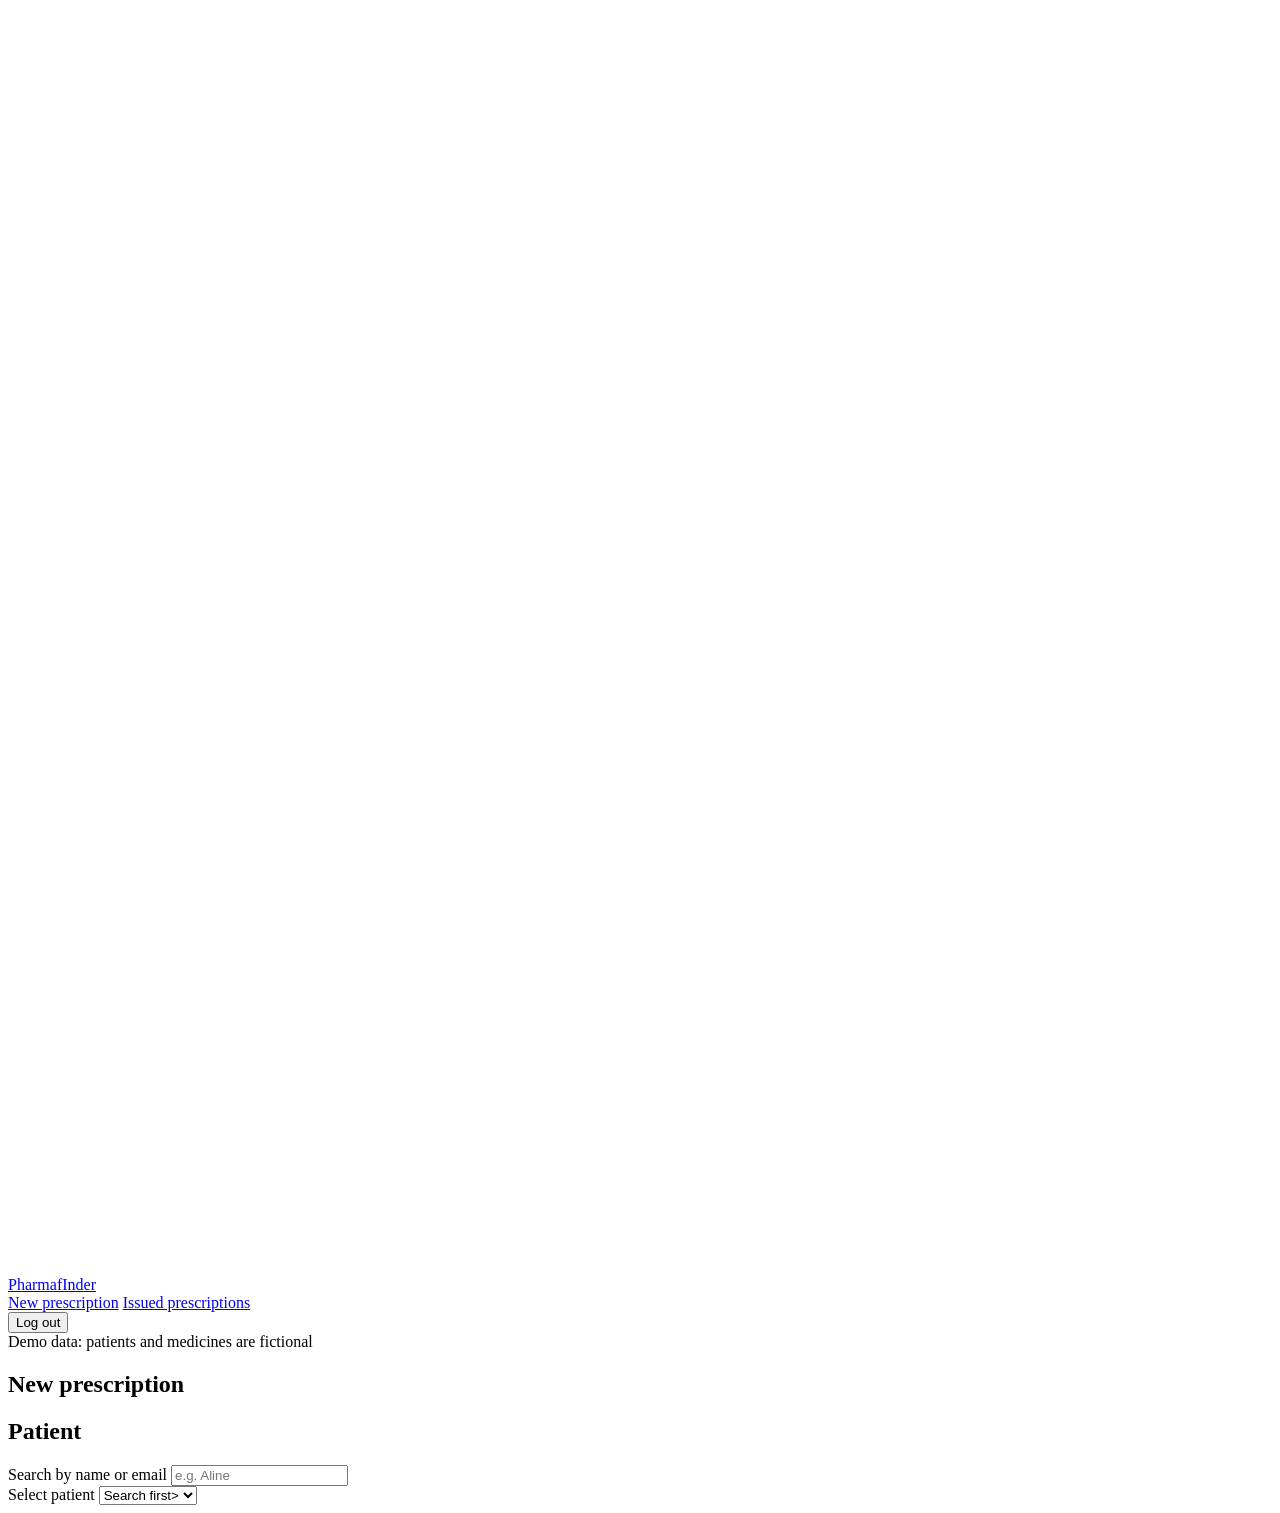
==== public/doctor.html @ 29689491 "feat:Prescription" ====
<!doctype html>
<html lang="en">
<head>
    <meta charset="utf-8">
    <meta name="viewport" content="width=device-width, initial-scale=1">
    <title>Doctor - PharmaFinder</title>
    <link href="/vendor/fonts.css" rel="stylesheet">
    <link href="/vendor/bootstrap.min.css" rel="stylesheet">
    <link href="/css/app.css" rel="stylesheet">
</head>
<body>
<div class="pf-shell">
    <aside class="pf-rail">
        <a class="pf-brand" href="/doctor.html">
            <svg class="pf-cross" viewBox="0 0 28 28" aria-hidden="true"><rect x="10" y="2" width="8" height="24" rx="2" fill="#fff"/><rect x="2" y="10" width="24" height="8" rx="2" fill="#fff"/></svg>
            PharmafInder</a>
        <nav aria-label="Doctor">
            <a href="#new" data-section="new">New prescription</a>
            <a href="#issued" data-section="issued">Issued prescriptions</a>
        </nav>
        <div class="pf-who"><strong id="who-name"></strong><span id="who-sub"></span>
            <button id="logout" class="btn btn-sm btn-outline-light mt-2">Log out</button></div>
    </aside>
    <main class="pf-main">
        <span class="pf-demo">Demo data: patients and medicines are fictional</span>
        <section id="new" class="pf-section">
            <h1>New prescription</h1>
            <form id="rx-form" novalidate>
                <div class="pf-panel">
                    <h2>Patient</h2>
                    <div class="row g-3 align-items-end">
                        <div class="col-md-6"><label class="form-label" for="patient-q">Search by name or email</label>
                            <input class="form-control" id="patient-q" placeholder="e.g. Aline" autocomplete="off"></div>
                        <div class="col-md-6"><label class="form-label" for="patient-id">Select patient</label>
                            <select class="form-select" id="patient-id" name="patient_id" required><option value="">Search first></option></select></div>
                    </div>
                </div>
                
    </main>
</body>
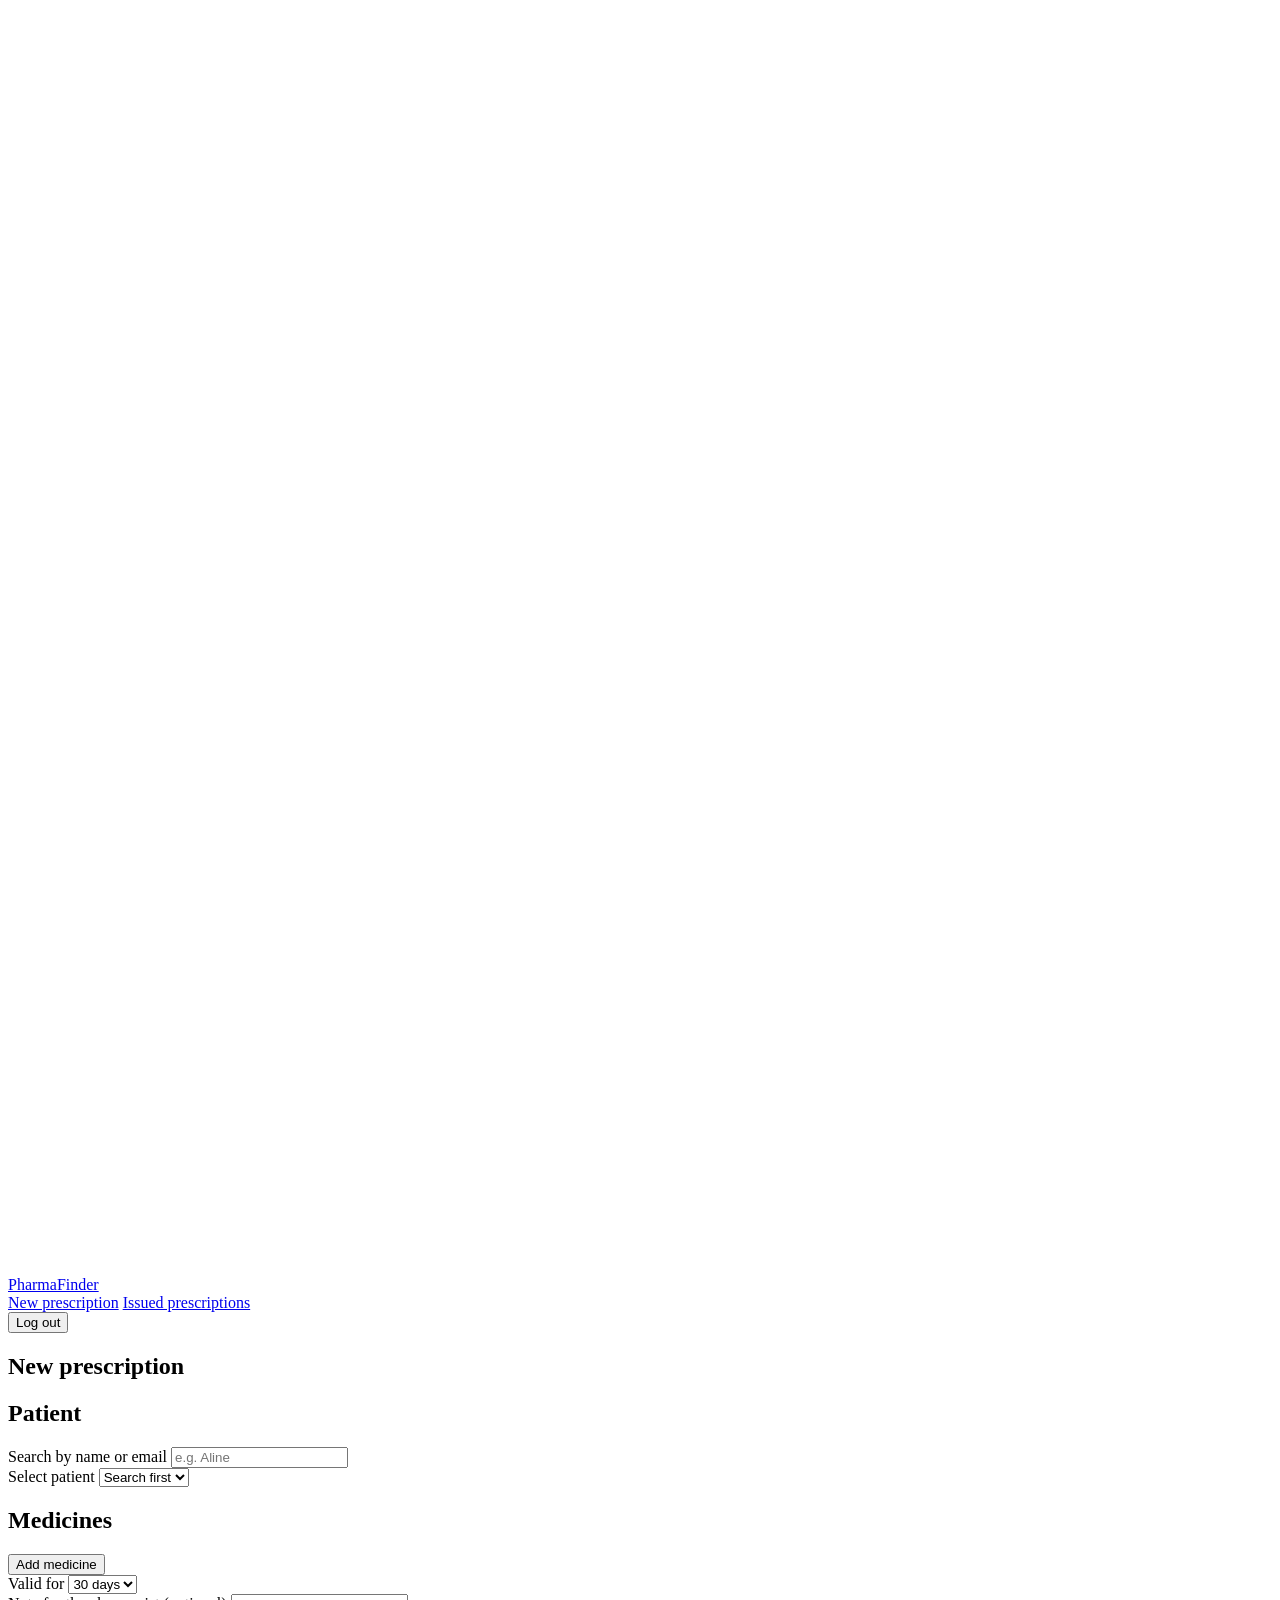
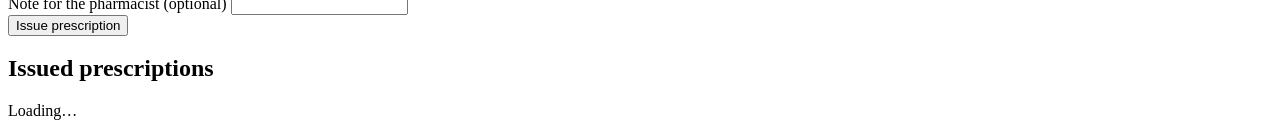
==== commit a33a11d4: "fixing prescription section" ====
--- a/public/doctor.html
+++ b/public/doctor.html
@@ -1,40 +1,91 @@
 <!doctype html>
 <html lang="en">
 <head>
-    <meta charset="utf-8">
-    <meta name="viewport" content="width=device-width, initial-scale=1">
-    <title>Doctor - PharmaFinder</title>
-    <link href="/vendor/fonts.css" rel="stylesheet">
-    <link href="/vendor/bootstrap.min.css" rel="stylesheet">
-    <link href="/css/app.css" rel="stylesheet">
+  <meta charset="utf-8">
+  <meta name="viewport" content="width=device-width, initial-scale=1">
+  <title>Doctor - PharmaFinder</title>
+  <link href="/vendor/fonts.css" rel="stylesheet">
+  <link href="/vendor/bootstrap.min.css" rel="stylesheet">
+  <link href="/css/app.css" rel="stylesheet">
 </head>
 <body>
 <div class="pf-shell">
-    <aside class="pf-rail">
-        <a class="pf-brand" href="/doctor.html">
-            <svg class="pf-cross" viewBox="0 0 28 28" aria-hidden="true"><rect x="10" y="2" width="8" height="24" rx="2" fill="#fff"/><rect x="2" y="10" width="24" height="8" rx="2" fill="#fff"/></svg>
-            PharmafInder</a>
-        <nav aria-label="Doctor">
-            <a href="#new" data-section="new">New prescription</a>
-            <a href="#issued" data-section="issued">Issued prescriptions</a>
-        </nav>
-        <div class="pf-who"><strong id="who-name"></strong><span id="who-sub"></span>
-            <button id="logout" class="btn btn-sm btn-outline-light mt-2">Log out</button></div>
-    </aside>
-    <main class="pf-main">
-        <span class="pf-demo">Demo data: patients and medicines are fictional</span>
-        <section id="new" class="pf-section">
-            <h1>New prescription</h1>
-            <form id="rx-form" novalidate>
-                <div class="pf-panel">
-                    <h2>Patient</h2>
-                    <div class="row g-3 align-items-end">
-                        <div class="col-md-6"><label class="form-label" for="patient-q">Search by name or email</label>
-                            <input class="form-control" id="patient-q" placeholder="e.g. Aline" autocomplete="off"></div>
-                        <div class="col-md-6"><label class="form-label" for="patient-id">Select patient</label>
-                            <select class="form-select" id="patient-id" name="patient_id" required><option value="">Search first></option></select></div>
-                    </div>
-                </div>
-                
-    </main>
-</body>+  <aside class="pf-rail">
+    <a class="pf-brand" href="/doctor.html">
+      <svg class="pf-cross" viewBox="0 0 28 28" aria-hidden="true"><rect x="10" y="2" width="8" height="24" rx="2" fill="#fff"/><rect x="2" y="10" width="24" height="8" rx="2" fill="#fff"/></svg>
+      PharmaFinder</a>
+    <nav aria-label="Doctor">
+      <a href="#new" data-section="new">New prescription</a>
+      <a href="#issued" data-section="issued">Issued prescriptions</a>
+    </nav>
+    <div class="pf-who"><strong id="who-name"></strong><span id="who-sub"></span>
+      <button id="logout" class="btn btn-sm btn-outline-light mt-2">Log out</button></div>
+  </aside>
+
+  <main class="pf-main">
+
+    <section id="new" class="pf-section">
+      <h1>New prescription</h1>
+      <form id="rx-form" novalidate>
+        <div class="pf-panel">
+          <h2>Patient</h2>
+          <div class="row g-2 align-items-end">
+            <div class="col-md-6"><label class="form-label" for="patient-q">Search by name or email</label>
+              <input class="form-control" id="patient-q" placeholder="e.g. Aline" autocomplete="off"></div>
+            <div class="col-md-6"><label class="form-label" for="patient-id">Select patient</label>
+              <select class="form-select" id="patient-id" name="patient_id" required><option value="">Search first</option></select></div>
+          </div>
+        </div>
+
+        <div class="pf-panel">
+          <div class="d-flex justify-content-between align-items-center mb-2">
+            <h2 class="mb-0">Medicines</h2>
+            <button type="button" class="btn btn-sm btn-outline-primary" id="add-item">Add medicine</button>
+          </div>
+          <datalist id="medicine-options"></datalist>
+          <div id="items"></div>
+        </div>
+
+        <div class="pf-panel">
+          <div class="row g-2">
+            <div class="col-md-3"><label class="form-label" for="valid-days">Valid for</label>
+              <select class="form-select" id="valid-days" name="valid_days"><option value="7">7 days</option>
+                <option value="14">14 days</option><option value="30" selected>30 days</option><option value="90">90 days</option></select></div>
+            <div class="col-md-9"><label class="form-label" for="notes">Note for the pharmacist (optional)</label>
+              <input class="form-control" id="notes" name="notes" maxlength="500"></div>
+          </div>
+        </div>
+        <div class="text-danger mb-2" id="rx-error" role="alert"></div>
+        <button class="btn btn-primary btn-lg">Issue prescription</button>
+      </form>
+      <div id="issued-result" class="mt-4"></div>
+    </section>
+
+    <section id="issued" class="pf-section">
+      <h1>Issued prescriptions</h1>
+      <div id="issued-list"><p class="pf-empty">Loading…</p></div>
+    </section>
+  </main>
+</div>
+
+<template id="item-row">
+  <div class="row g-2 align-items-end border-bottom pb-3 mb-3 rx-item">
+    <div class="col-md-4"><label class="form-label">Medicine</label>
+      <input class="form-control med-input" list="medicine-options" placeholder="Type to search" required>
+      <input type="hidden" class="med-id"></div>
+    <div class="col-md-2"><label class="form-label">Dose</label><input class="form-control dose" placeholder="1 tablet" required></div>
+    <div class="col-md-2"><label class="form-label">Frequency</label>
+      <input class="form-control frequency" list="freq-options" placeholder="Twice daily" required></div>
+    <div class="col-md-1"><label class="form-label">Days</label><input class="form-control duration" type="number" min="1" max="365" required></div>
+    <div class="col-md-2"><label class="form-label">Quantity</label><input class="form-control quantity" type="number" min="1" max="1000" required></div>
+    <div class="col-md-1"><button type="button" class="btn btn-outline-danger w-100 remove" aria-label="Remove medicine">&times;</button></div>
+  </div>
+</template>
+<datalist id="freq-options"><option>Once daily</option><option>Twice daily</option><option>3 times daily</option>
+  <option>Every 8 hours</option><option>At night</option><option>As needed</option></datalist>
+
+<script src="/vendor/bootstrap.bundle.min.js"></script>
+<script src="/js/api.js"></script>
+<script src="/js/doctor.js"></script>
+</body>
+</html>
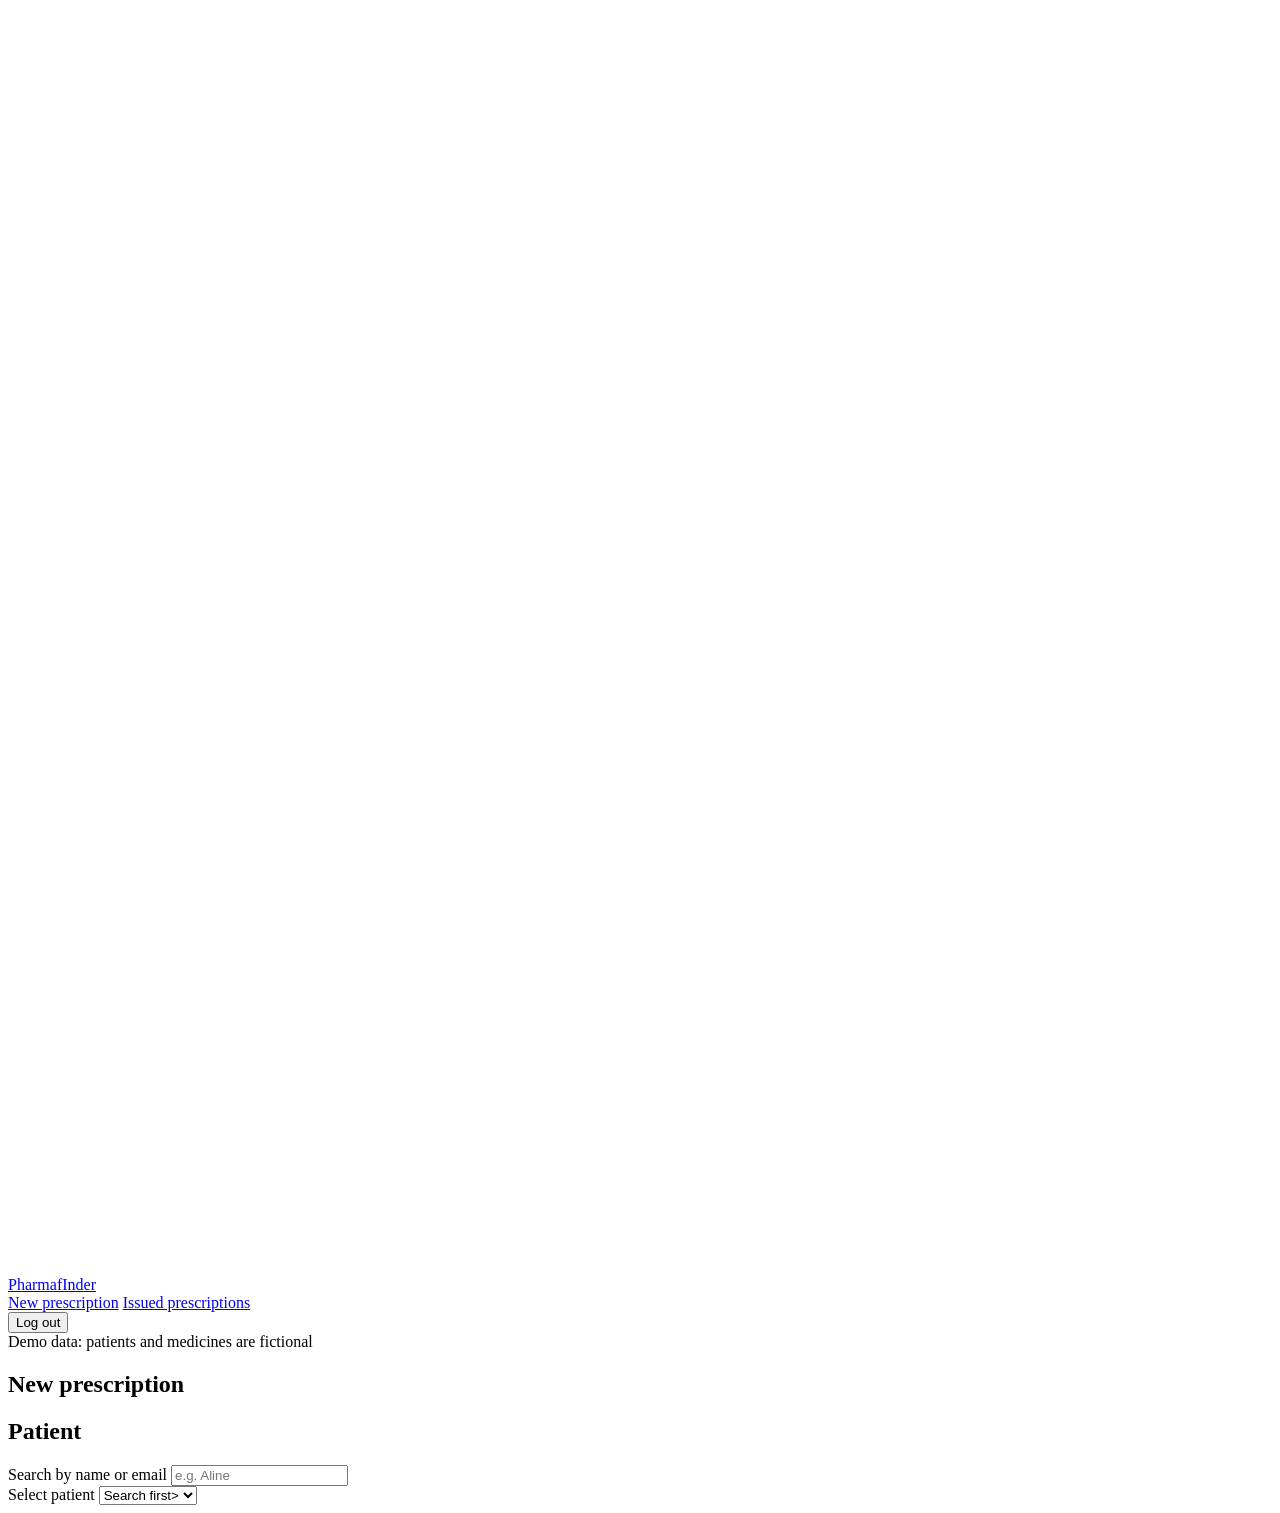
==== commit 7d05f55b: "Merge remote-tracking branch 'origin/Backend'" ====
--- a/public/doctor.html
+++ b/public/doctor.html
@@ -1,91 +1,40 @@
 <!doctype html>
 <html lang="en">
 <head>
-  <meta charset="utf-8">
-  <meta name="viewport" content="width=device-width, initial-scale=1">
-  <title>Doctor - PharmaFinder</title>
-  <link href="/vendor/fonts.css" rel="stylesheet">
-  <link href="/vendor/bootstrap.min.css" rel="stylesheet">
-  <link href="/css/app.css" rel="stylesheet">
+    <meta charset="utf-8">
+    <meta name="viewport" content="width=device-width, initial-scale=1">
+    <title>Doctor - PharmaFinder</title>
+    <link href="/vendor/fonts.css" rel="stylesheet">
+    <link href="/vendor/bootstrap.min.css" rel="stylesheet">
+    <link href="/css/app.css" rel="stylesheet">
 </head>
 <body>
 <div class="pf-shell">
-  <aside class="pf-rail">
-    <a class="pf-brand" href="/doctor.html">
-      <svg class="pf-cross" viewBox="0 0 28 28" aria-hidden="true"><rect x="10" y="2" width="8" height="24" rx="2" fill="#fff"/><rect x="2" y="10" width="24" height="8" rx="2" fill="#fff"/></svg>
-      PharmaFinder</a>
-    <nav aria-label="Doctor">
-      <a href="#new" data-section="new">New prescription</a>
-      <a href="#issued" data-section="issued">Issued prescriptions</a>
-    </nav>
-    <div class="pf-who"><strong id="who-name"></strong><span id="who-sub"></span>
-      <button id="logout" class="btn btn-sm btn-outline-light mt-2">Log out</button></div>
-  </aside>
-
-  <main class="pf-main">
-
-    <section id="new" class="pf-section">
-      <h1>New prescription</h1>
-      <form id="rx-form" novalidate>
-        <div class="pf-panel">
-          <h2>Patient</h2>
-          <div class="row g-2 align-items-end">
-            <div class="col-md-6"><label class="form-label" for="patient-q">Search by name or email</label>
-              <input class="form-control" id="patient-q" placeholder="e.g. Aline" autocomplete="off"></div>
-            <div class="col-md-6"><label class="form-label" for="patient-id">Select patient</label>
-              <select class="form-select" id="patient-id" name="patient_id" required><option value="">Search first</option></select></div>
-          </div>
-        </div>
-
-        <div class="pf-panel">
-          <div class="d-flex justify-content-between align-items-center mb-2">
-            <h2 class="mb-0">Medicines</h2>
-            <button type="button" class="btn btn-sm btn-outline-primary" id="add-item">Add medicine</button>
-          </div>
-          <datalist id="medicine-options"></datalist>
-          <div id="items"></div>
-        </div>
-
-        <div class="pf-panel">
-          <div class="row g-2">
-            <div class="col-md-3"><label class="form-label" for="valid-days">Valid for</label>
-              <select class="form-select" id="valid-days" name="valid_days"><option value="7">7 days</option>
-                <option value="14">14 days</option><option value="30" selected>30 days</option><option value="90">90 days</option></select></div>
-            <div class="col-md-9"><label class="form-label" for="notes">Note for the pharmacist (optional)</label>
-              <input class="form-control" id="notes" name="notes" maxlength="500"></div>
-          </div>
-        </div>
-        <div class="text-danger mb-2" id="rx-error" role="alert"></div>
-        <button class="btn btn-primary btn-lg">Issue prescription</button>
-      </form>
-      <div id="issued-result" class="mt-4"></div>
-    </section>
-
-    <section id="issued" class="pf-section">
-      <h1>Issued prescriptions</h1>
-      <div id="issued-list"><p class="pf-empty">Loading…</p></div>
-    </section>
-  </main>
-</div>
-
-<template id="item-row">
-  <div class="row g-2 align-items-end border-bottom pb-3 mb-3 rx-item">
-    <div class="col-md-4"><label class="form-label">Medicine</label>
-      <input class="form-control med-input" list="medicine-options" placeholder="Type to search" required>
-      <input type="hidden" class="med-id"></div>
-    <div class="col-md-2"><label class="form-label">Dose</label><input class="form-control dose" placeholder="1 tablet" required></div>
-    <div class="col-md-2"><label class="form-label">Frequency</label>
-      <input class="form-control frequency" list="freq-options" placeholder="Twice daily" required></div>
-    <div class="col-md-1"><label class="form-label">Days</label><input class="form-control duration" type="number" min="1" max="365" required></div>
-    <div class="col-md-2"><label class="form-label">Quantity</label><input class="form-control quantity" type="number" min="1" max="1000" required></div>
-    <div class="col-md-1"><button type="button" class="btn btn-outline-danger w-100 remove" aria-label="Remove medicine">&times;</button></div>
-  </div>
-</template>
-<datalist id="freq-options"><option>Once daily</option><option>Twice daily</option><option>3 times daily</option>
-  <option>Every 8 hours</option><option>At night</option><option>As needed</option></datalist>
-
-<script src="/vendor/bootstrap.bundle.min.js"></script>
-<script src="/js/api.js"></script>
-<script src="/js/doctor.js"></script>
-</body>
-</html>+    <aside class="pf-rail">
+        <a class="pf-brand" href="/doctor.html">
+            <svg class="pf-cross" viewBox="0 0 28 28" aria-hidden="true"><rect x="10" y="2" width="8" height="24" rx="2" fill="#fff"/><rect x="2" y="10" width="24" height="8" rx="2" fill="#fff"/></svg>
+            PharmafInder</a>
+        <nav aria-label="Doctor">
+            <a href="#new" data-section="new">New prescription</a>
+            <a href="#issued" data-section="issued">Issued prescriptions</a>
+        </nav>
+        <div class="pf-who"><strong id="who-name"></strong><span id="who-sub"></span>
+            <button id="logout" class="btn btn-sm btn-outline-light mt-2">Log out</button></div>
+    </aside>
+    <main class="pf-main">
+        <span class="pf-demo">Demo data: patients and medicines are fictional</span>
+        <section id="new" class="pf-section">
+            <h1>New prescription</h1>
+            <form id="rx-form" novalidate>
+                <div class="pf-panel">
+                    <h2>Patient</h2>
+                    <div class="row g-3 align-items-end">
+                        <div class="col-md-6"><label class="form-label" for="patient-q">Search by name or email</label>
+                            <input class="form-control" id="patient-q" placeholder="e.g. Aline" autocomplete="off"></div>
+                        <div class="col-md-6"><label class="form-label" for="patient-id">Select patient</label>
+                            <select class="form-select" id="patient-id" name="patient_id" required><option value="">Search first></option></select></div>
+                    </div>
+                </div>
+                
+    </main>
+</body>
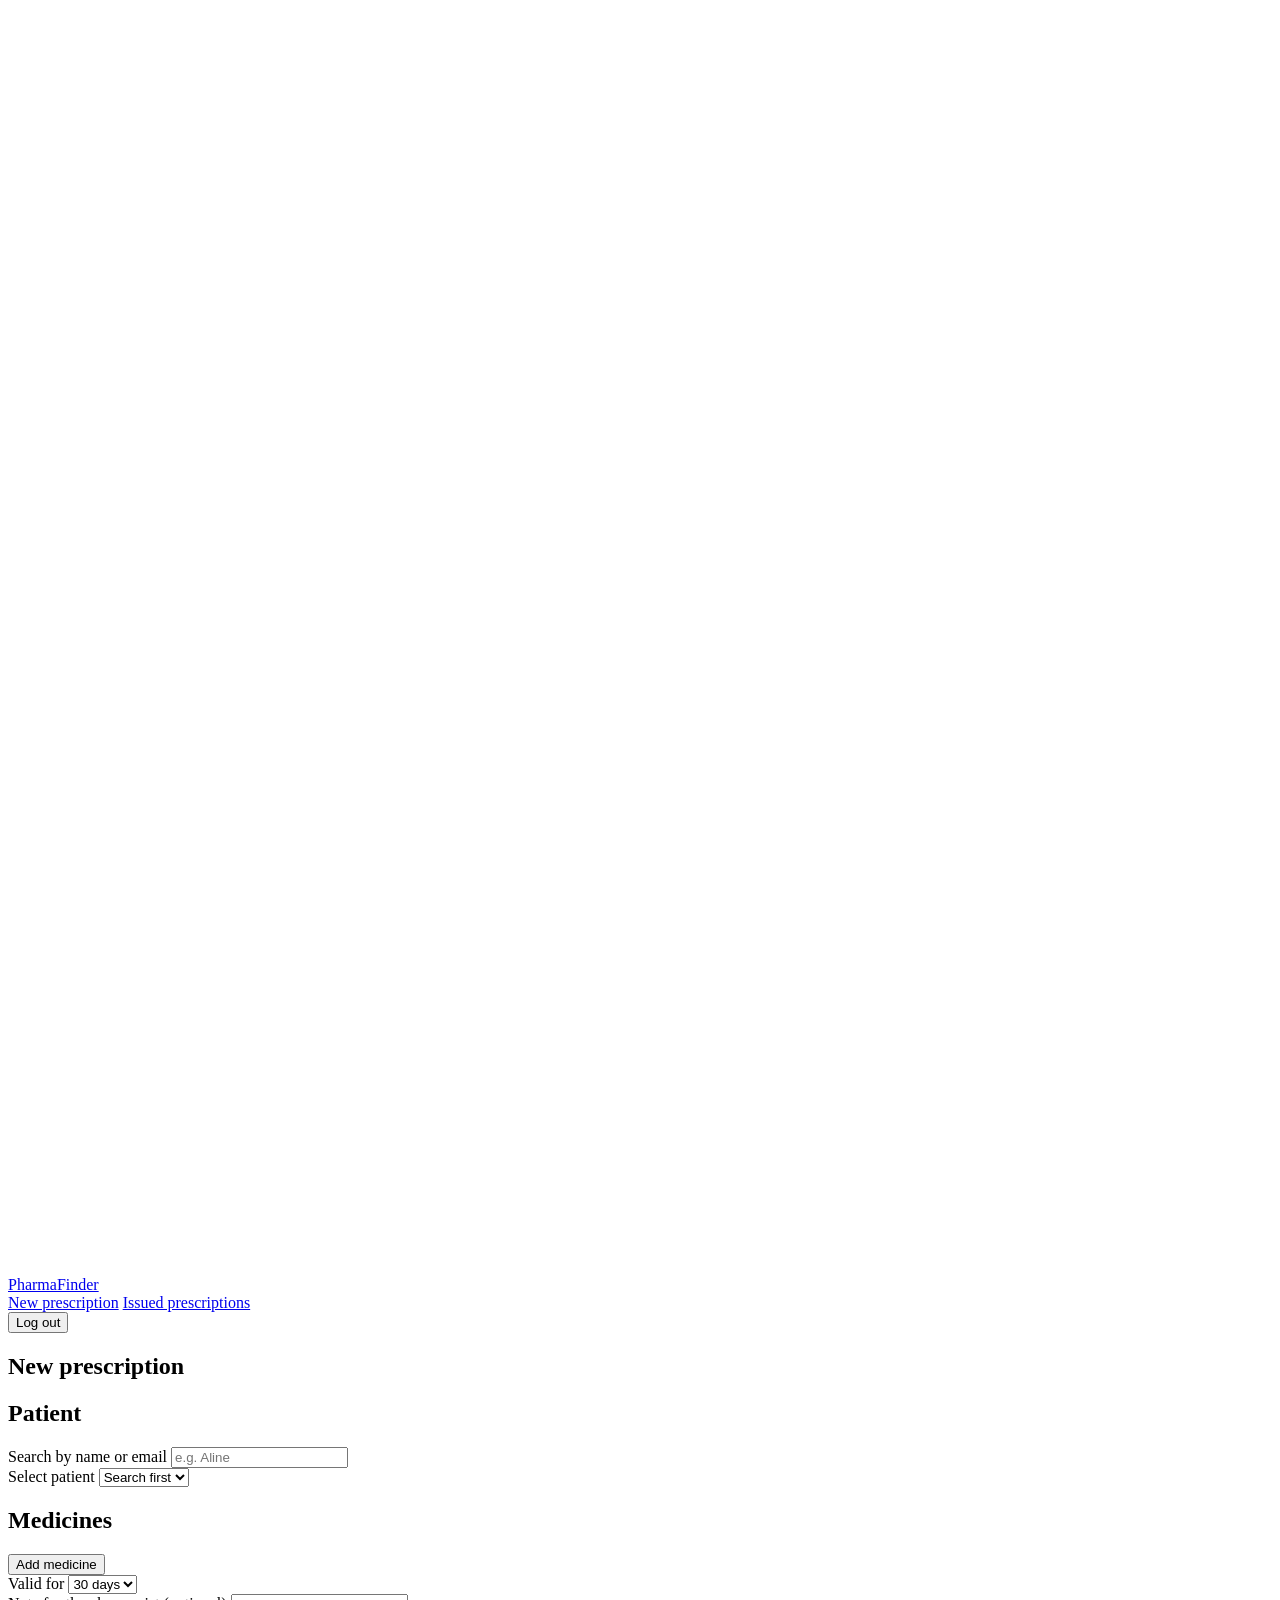
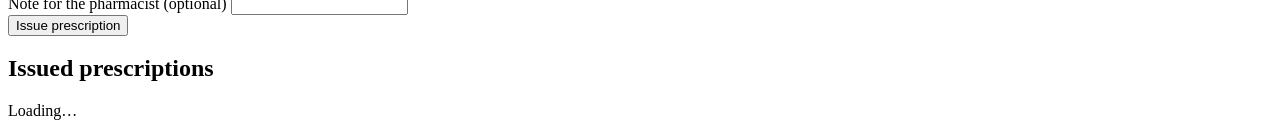
==== commit c6f1f60e: "Merge remote-tracking branch 'origin/frontend' # Conflicts: #	README.md" ====
--- a/public/doctor.html
+++ b/public/doctor.html
@@ -1,40 +1,91 @@
 <!doctype html>
 <html lang="en">
 <head>
-    <meta charset="utf-8">
-    <meta name="viewport" content="width=device-width, initial-scale=1">
-    <title>Doctor - PharmaFinder</title>
-    <link href="/vendor/fonts.css" rel="stylesheet">
-    <link href="/vendor/bootstrap.min.css" rel="stylesheet">
-    <link href="/css/app.css" rel="stylesheet">
+  <meta charset="utf-8">
+  <meta name="viewport" content="width=device-width, initial-scale=1">
+  <title>Doctor - PharmaFinder</title>
+  <link href="/vendor/fonts.css" rel="stylesheet">
+  <link href="/vendor/bootstrap.min.css" rel="stylesheet">
+  <link href="/css/app.css" rel="stylesheet">
 </head>
 <body>
 <div class="pf-shell">
-    <aside class="pf-rail">
-        <a class="pf-brand" href="/doctor.html">
-            <svg class="pf-cross" viewBox="0 0 28 28" aria-hidden="true"><rect x="10" y="2" width="8" height="24" rx="2" fill="#fff"/><rect x="2" y="10" width="24" height="8" rx="2" fill="#fff"/></svg>
-            PharmafInder</a>
-        <nav aria-label="Doctor">
-            <a href="#new" data-section="new">New prescription</a>
-            <a href="#issued" data-section="issued">Issued prescriptions</a>
-        </nav>
-        <div class="pf-who"><strong id="who-name"></strong><span id="who-sub"></span>
-            <button id="logout" class="btn btn-sm btn-outline-light mt-2">Log out</button></div>
-    </aside>
-    <main class="pf-main">
-        <span class="pf-demo">Demo data: patients and medicines are fictional</span>
-        <section id="new" class="pf-section">
-            <h1>New prescription</h1>
-            <form id="rx-form" novalidate>
-                <div class="pf-panel">
-                    <h2>Patient</h2>
-                    <div class="row g-3 align-items-end">
-                        <div class="col-md-6"><label class="form-label" for="patient-q">Search by name or email</label>
-                            <input class="form-control" id="patient-q" placeholder="e.g. Aline" autocomplete="off"></div>
-                        <div class="col-md-6"><label class="form-label" for="patient-id">Select patient</label>
-                            <select class="form-select" id="patient-id" name="patient_id" required><option value="">Search first></option></select></div>
-                    </div>
-                </div>
-                
-    </main>
-</body>+  <aside class="pf-rail">
+    <a class="pf-brand" href="/doctor.html">
+      <svg class="pf-cross" viewBox="0 0 28 28" aria-hidden="true"><rect x="10" y="2" width="8" height="24" rx="2" fill="#fff"/><rect x="2" y="10" width="24" height="8" rx="2" fill="#fff"/></svg>
+      PharmaFinder</a>
+    <nav aria-label="Doctor">
+      <a href="#new" data-section="new">New prescription</a>
+      <a href="#issued" data-section="issued">Issued prescriptions</a>
+    </nav>
+    <div class="pf-who"><strong id="who-name"></strong><span id="who-sub"></span>
+      <button id="logout" class="btn btn-sm btn-outline-light mt-2">Log out</button></div>
+  </aside>
+
+  <main class="pf-main">
+
+    <section id="new" class="pf-section">
+      <h1>New prescription</h1>
+      <form id="rx-form" novalidate>
+        <div class="pf-panel">
+          <h2>Patient</h2>
+          <div class="row g-2 align-items-end">
+            <div class="col-md-6"><label class="form-label" for="patient-q">Search by name or email</label>
+              <input class="form-control" id="patient-q" placeholder="e.g. Aline" autocomplete="off"></div>
+            <div class="col-md-6"><label class="form-label" for="patient-id">Select patient</label>
+              <select class="form-select" id="patient-id" name="patient_id" required><option value="">Search first</option></select></div>
+          </div>
+        </div>
+
+        <div class="pf-panel">
+          <div class="d-flex justify-content-between align-items-center mb-2">
+            <h2 class="mb-0">Medicines</h2>
+            <button type="button" class="btn btn-sm btn-outline-primary" id="add-item">Add medicine</button>
+          </div>
+          <datalist id="medicine-options"></datalist>
+          <div id="items"></div>
+        </div>
+
+        <div class="pf-panel">
+          <div class="row g-2">
+            <div class="col-md-3"><label class="form-label" for="valid-days">Valid for</label>
+              <select class="form-select" id="valid-days" name="valid_days"><option value="7">7 days</option>
+                <option value="14">14 days</option><option value="30" selected>30 days</option><option value="90">90 days</option></select></div>
+            <div class="col-md-9"><label class="form-label" for="notes">Note for the pharmacist (optional)</label>
+              <input class="form-control" id="notes" name="notes" maxlength="500"></div>
+          </div>
+        </div>
+        <div class="text-danger mb-2" id="rx-error" role="alert"></div>
+        <button class="btn btn-primary btn-lg">Issue prescription</button>
+      </form>
+      <div id="issued-result" class="mt-4"></div>
+    </section>
+
+    <section id="issued" class="pf-section">
+      <h1>Issued prescriptions</h1>
+      <div id="issued-list"><p class="pf-empty">Loading…</p></div>
+    </section>
+  </main>
+</div>
+
+<template id="item-row">
+  <div class="row g-2 align-items-end border-bottom pb-3 mb-3 rx-item">
+    <div class="col-md-4"><label class="form-label">Medicine</label>
+      <input class="form-control med-input" list="medicine-options" placeholder="Type to search" required>
+      <input type="hidden" class="med-id"></div>
+    <div class="col-md-2"><label class="form-label">Dose</label><input class="form-control dose" placeholder="1 tablet" required></div>
+    <div class="col-md-2"><label class="form-label">Frequency</label>
+      <input class="form-control frequency" list="freq-options" placeholder="Twice daily" required></div>
+    <div class="col-md-1"><label class="form-label">Days</label><input class="form-control duration" type="number" min="1" max="365" required></div>
+    <div class="col-md-2"><label class="form-label">Quantity</label><input class="form-control quantity" type="number" min="1" max="1000" required></div>
+    <div class="col-md-1"><button type="button" class="btn btn-outline-danger w-100 remove" aria-label="Remove medicine">&times;</button></div>
+  </div>
+</template>
+<datalist id="freq-options"><option>Once daily</option><option>Twice daily</option><option>3 times daily</option>
+  <option>Every 8 hours</option><option>At night</option><option>As needed</option></datalist>
+
+<script src="/vendor/bootstrap.bundle.min.js"></script>
+<script src="/js/api.js"></script>
+<script src="/js/doctor.js"></script>
+</body>
+</html>
